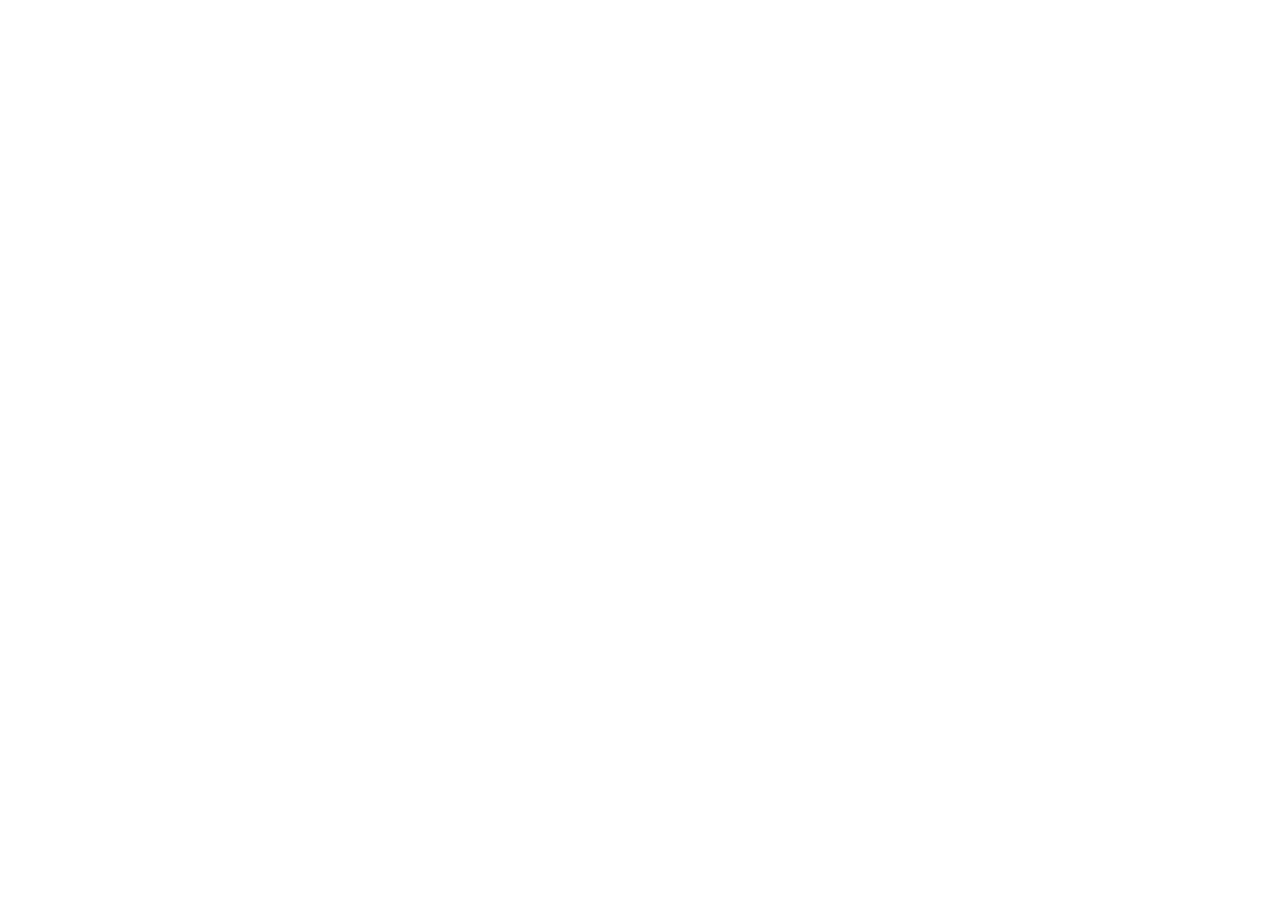
==== Index.html @ 42b4895a "Rename Index to Index.html" ====
<!DOCTYPE html>
<html lang="en">
<head>
	<meta charset="UTF-8">
	<meta name="viewport" content="width=device-width, initial-scale=1.0">
    <meta name="description" content="Café Clover is a cozy fantasy cafe offering a variety of coffee, tea, and pastries. Enjoy a relaxing atmosphere and delicious treats.">
    <meta content="Café Clover" property="og:title">
    <meta property="og:type" content="website">
    <meta content="https://github.com/you36911-lab/Cafe-Clover/blob/9f872f23cd69578fc38c9c34f257161432fb1bb3/Caf%C3%A9%20Clover.webp" property="og:image">
    <meta property="og:url" content="https://you36911-lab.github.io/Cafe-Clover/">
	<title>Café Clover</title>
    <link rel="stylesheet" href="style.css">
</head>
<body>

</body>
</html>
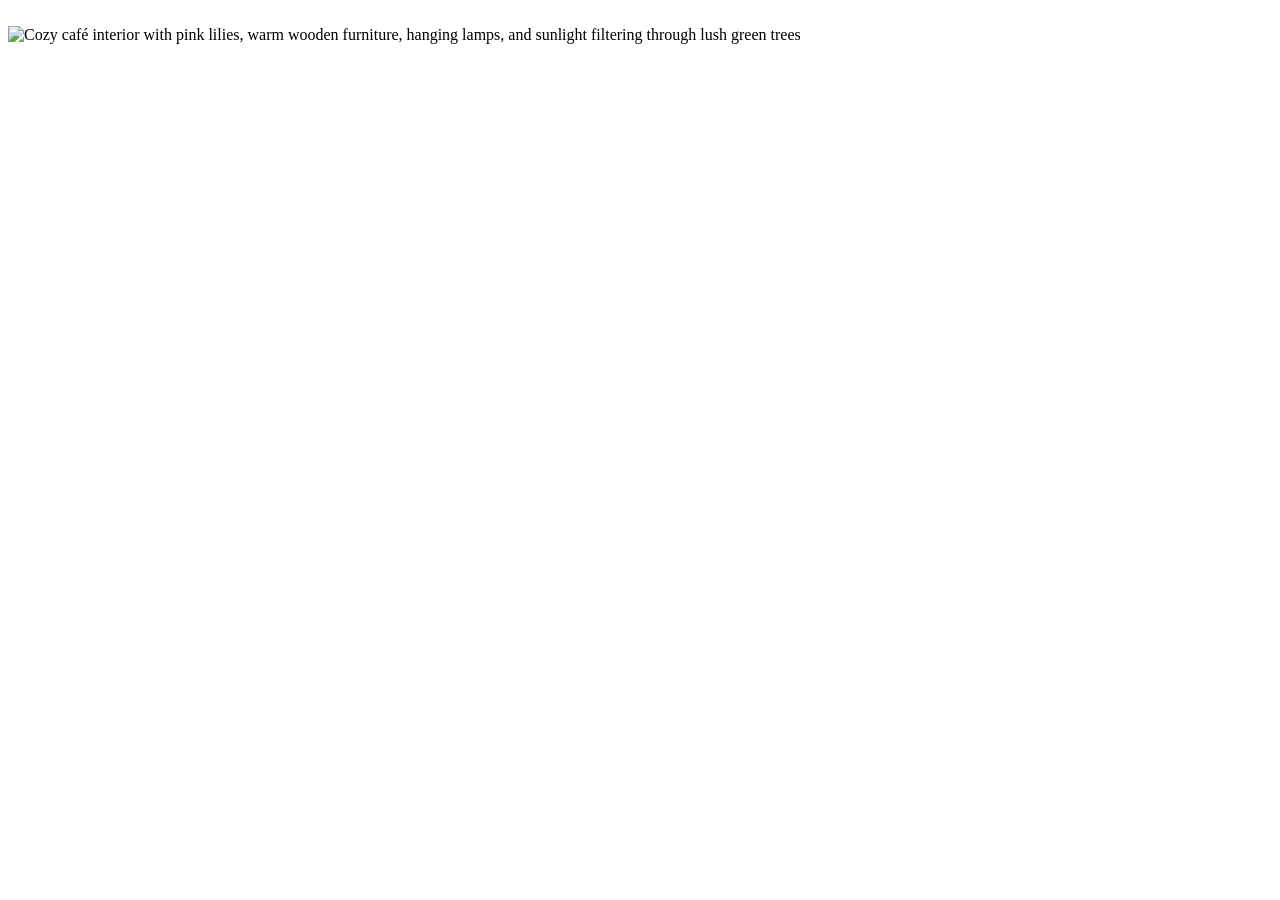
==== commit 29e6adbd: "Update Index.html" ====
--- a/Index.html
+++ b/Index.html
@@ -6,12 +6,18 @@
     <meta name="description" content="Café Clover is a cozy fantasy cafe offering a variety of coffee, tea, and pastries. Enjoy a relaxing atmosphere and delicious treats.">
     <meta content="Café Clover" property="og:title">
     <meta property="og:type" content="website">
-    <meta content="https://github.com/you36911-lab/Cafe-Clover/blob/9f872f23cd69578fc38c9c34f257161432fb1bb3/Caf%C3%A9%20Clover.webp" property="og:image">
+    <meta content="https://github.com/you36911-lab/Cafe-Clover/blob/edb79f9fd6555cb3b49050753cddb94f50946306/og%20image.webp" property="og:image">
+	<meta property="og:image:alt" content="Café Clover logo with pastel café drinks, desserts, and food arranged on a floral tablecloth in warm sunlight">
     <meta property="og:url" content="https://you36911-lab.github.io/Cafe-Clover/">
 	<title>Café Clover</title>
     <link rel="stylesheet" href="style.css">
 </head>
 <body>
-
+	<div class="header">
+		<img >
+	</div>
+	<div src="https://github.com/you36911-lab/Cafe-Clover/blob/38485285016e08b07a712bf908cbca5065ccff1e/logo.webp" alt="Pastel green four-leaf clover logo with a pink heart at the center">
+		<img src="https://github.com/you36911-lab/Cafe-Clover/blob/85cc384d3e142256a162511b1a1989b7c1098a2e/cafe%20interior.webp" alt="Cozy café interior with pink lilies, warm wooden furniture, hanging lamps, and sunlight filtering through lush green trees">
+	</div>
 </body>
 </html>
